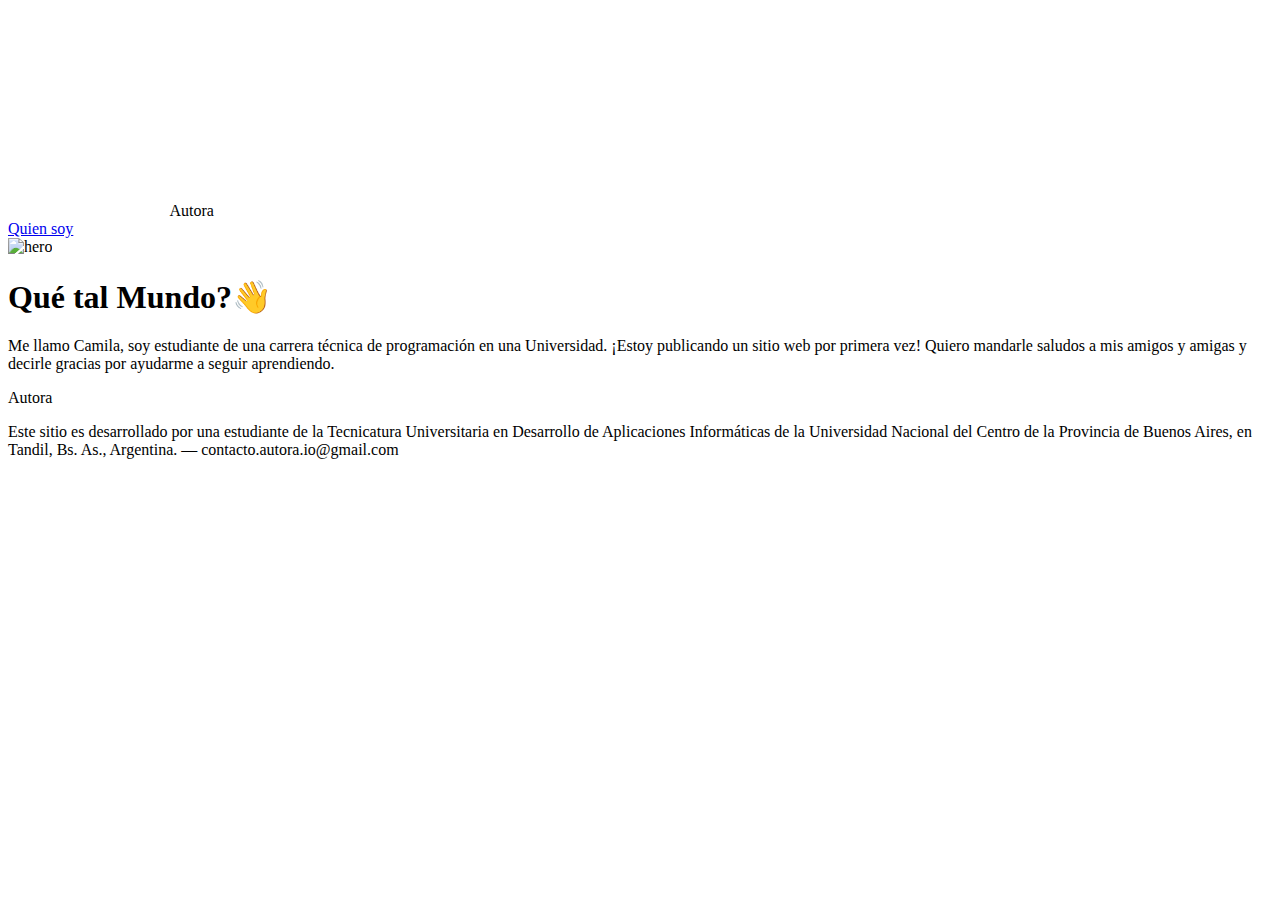
==== index.html @ 2626e2b1 "se agregó link ancla" ====
<!DOCTYPE html>
<html lang="en">

<head>
    <meta charset="UTF-8">
    <meta http-equiv="X-UA-Compatible" content="IE=edge">
    <meta name="viewport" content="width=device-width, initial-scale=1.0">
    <title>Autora.io</title>

    <link rel="preconnect" href="https://fonts.googleapis.com">
    <link rel="preconnect" href="https://fonts.gstatic.com" crossorigin>
    <link href="https://fonts.googleapis.com/css2?family=Work+Sans:wght@100;200;500;600;700;800&display=swap"
        rel="stylesheet">
    <link href="https://unpkg.com/tailwindcss@^2/dist/tailwind.min.css" rel="stylesheet">
    <link rel="stylesheet" href="style.css">
</head>

<body>
    <header class="text-gray-600 body-font font-semibold">
        <div class="container mx-auto flex flex-wrap p-5 flex-col md:flex-row items-center">

            <svg class=" w-10 h-10 text-white p-1 bg-yellow-500 rounded-full" viewBox="0 0 41.895905 55.137215"
                height="55.137215mm" width="41.895905mm">
                <defs id="defs3713" />
                <g transform="translate(-127.07734,-207.98661)" id="layer1">
                    <rect ry="14.977298"
                        style="fill:none;stroke:#FFF;stroke-width:2.64583325;stroke-linecap:round;stroke-linejoin:round;stroke-miterlimit:4;stroke-dasharray:none;stroke-opacity:1;paint-order:stroke fill markers"
                        y="209.30952" x="133.89807" height="49.514885" width="28.2537" id="rect3732" />
                    <path id="path4539" d="m 148.02492,226.88513 v 5.76442"
                        style="fill:none;stroke:#FFF;stroke-width:2.64583325;stroke-linecap:butt;stroke-linejoin:miter;stroke-miterlimit:4;stroke-dasharray:none;stroke-opacity:1" />
                    <path id="path4539-3" d="m 162.57701,232.82771 -29.10417,-0.18899"
                        style="fill:none;stroke:#FFF;stroke-width:2.64583325;stroke-linecap:butt;stroke-linejoin:miter;stroke-miterlimit:4;stroke-dasharray:none;stroke-opacity:1" />
                    <rect ry="3.8742673" y="215.31932" x="144.10342" height="12.095239" width="7.8430057" id="rect4558"
                        style="fill:none;stroke:#FFF;stroke-width:2.64583325;stroke-linecap:round;stroke-linejoin:round;stroke-miterlimit:4;stroke-dasharray:none;stroke-opacity:1;paint-order:stroke fill markers" />
                    <path id="path4539-6" d="m 148.02492,209.30953 v 5.76442"
                        style="fill:none;stroke:#FFF;stroke-width:2.64583325;stroke-linecap:butt;stroke-linejoin:miter;stroke-miterlimit:4;stroke-dasharray:none;stroke-opacity:1" />
                    <path id="path4616" d="m 162.29505,232.55432 c 0,0 0,29.79167 6.56745,29.23996"
                        style="fill:none;stroke:#FFF;stroke-width:2.64583325;stroke-linecap:butt;stroke-linejoin:miter;stroke-miterlimit:4;stroke-dasharray:none;stroke-opacity:1" />
                    <path id="path4616-3" d="m 133.75354,232.36756 c 0,0 0,29.98194 -6.56471,29.42672"
                        style="fill:none;stroke:#FFF;stroke-width:2.64583325;stroke-linecap:butt;stroke-linejoin:miter;stroke-miterlimit:4;stroke-dasharray:none;stroke-opacity:1" />
                </g>
            </svg>

            <a class="flex title-font font-medium items-center text-gray-900 mb-4 md:mb-0">
                <span class="ml-3 text-xl font-semibold">Autora</span>
            </a>
            <nav
                class="md:mr-auto md:ml-4 md:py-1 md:pl-4 md:border-l md:border-gray-400	flex flex-wrap items-center text-base justify-center">
                <a href="#footer" class="mr-5 hover:text-gray-900 cursor-pointer ">Quien soy</a>
        </div>
    </header>
    <section class="text-gray-600 body-font">
        <div class="container mx-auto flex px-5 py-24 md:flex-row flex-col items-center">
            <div class="lg:max-w-lg lg:w-full md:w-1/2 w-5/6 mb-10 md:mb-0">
                <img class="object-cover object-center rounded" alt="hero" src="images/portada.jpeg">
            </div>
            <div
                class="lg:flex-grow md:w-1/2 lg:pl-24 md:pl-16 flex flex-col md:items-start md:text-left items-center text-center">
                <h1 class="title-font sm:text-4xl text-3xl mb-4 font-medium text-gray-900"> Qué tal Mundo?👋
                    <br class="hidden lg:inline-block">
                </h1>
                <p class="mb-8 leading-relaxed"> Me llamo Camila, soy estudiante de una carrera técnica de programación en una Universidad. ¡Estoy publicando un sitio web por primera vez! Quiero mandarle saludos a mis amigos y amigas y decirle gracias por ayudarme a seguir aprendiendo.
                </p>
            </div>
        </div>

    </section>
    <footer id="footer" class="text-gray-600 body-font">
        <div class="container px-5 py-8 mx-auto flex items-center sm:flex-row flex-col">
            <span class="ml-3 text-xl">Autora</span>
            </a>
            <p class="text-sm text-gray-500 sm:ml-4 sm:pl-4 sm:border-l-2 sm:border-gray-200 sm:py-2 sm:mt-0 mt-4"> Este
                sitio es desarrollado por una estudiante de la Tecnicatura Universitaria en Desarrollo de Aplicaciones
                Informáticas de la Universidad Nacional del Centro de la Provincia de Buenos Aires, en Tandil, Bs. As.,
                Argentina. —
                <a class="text-gray-600 ml-1" rel="noopener noreferrer" target="_blank"></a>
                contacto.autora.io@gmail.com</a>
            </p>
        </div>
    </footer>

</body>

</html>
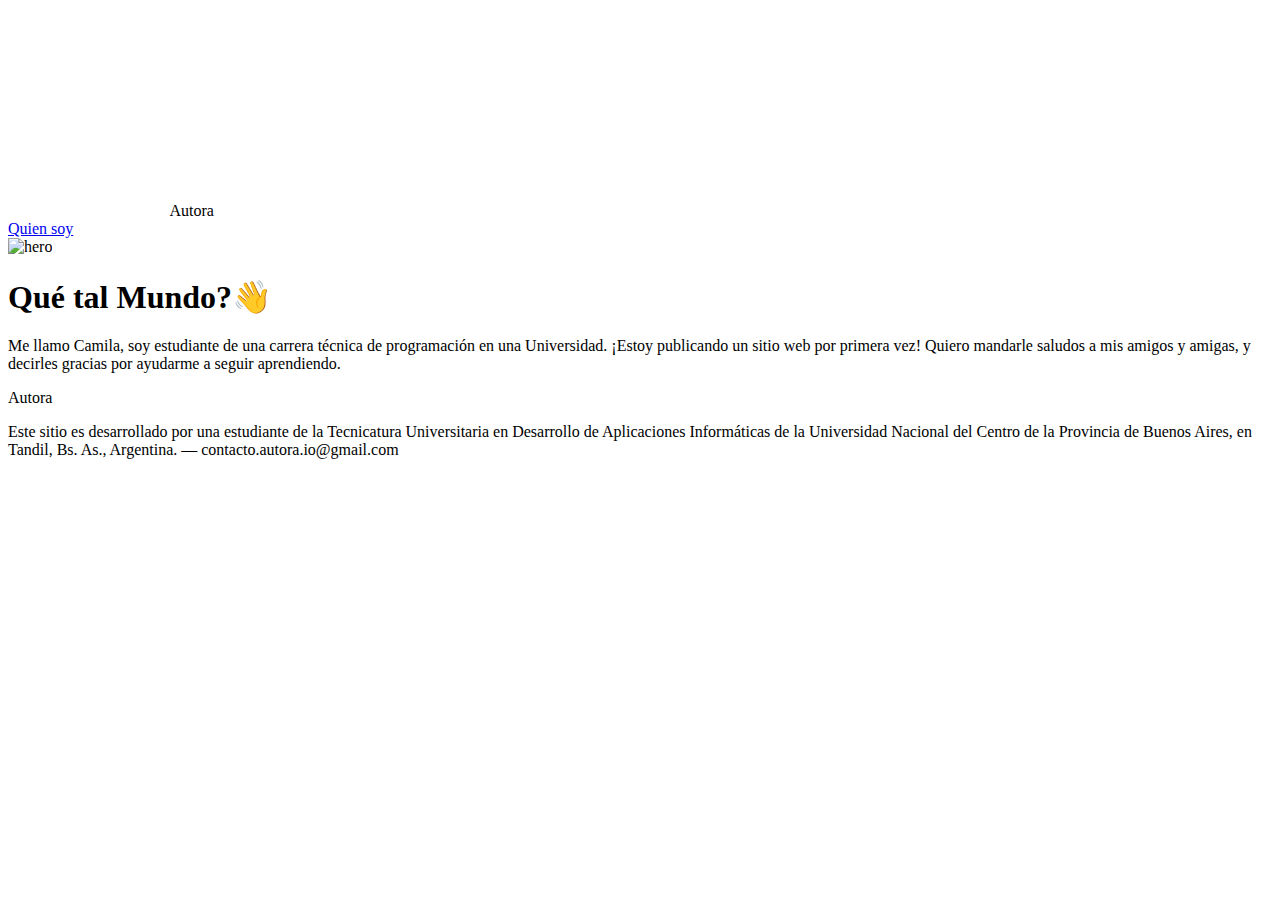
==== commit 7fbde099: "corrección ortográfica" ====
--- a/index.html
+++ b/index.html
@@ -59,7 +59,7 @@
                 <h1 class="title-font sm:text-4xl text-3xl mb-4 font-medium text-gray-900"> Qué tal Mundo?👋
                     <br class="hidden lg:inline-block">
                 </h1>
-                <p class="mb-8 leading-relaxed"> Me llamo Camila, soy estudiante de una carrera técnica de programación en una Universidad. ¡Estoy publicando un sitio web por primera vez! Quiero mandarle saludos a mis amigos y amigas y decirle gracias por ayudarme a seguir aprendiendo.
+                <p class="mb-8 leading-relaxed"> Me llamo Camila, soy estudiante de una carrera técnica de programación en una Universidad. ¡Estoy publicando un sitio web por primera vez! Quiero mandarle saludos a mis amigos y amigas, y decirles gracias por ayudarme a seguir aprendiendo.
                 </p>
             </div>
         </div>
